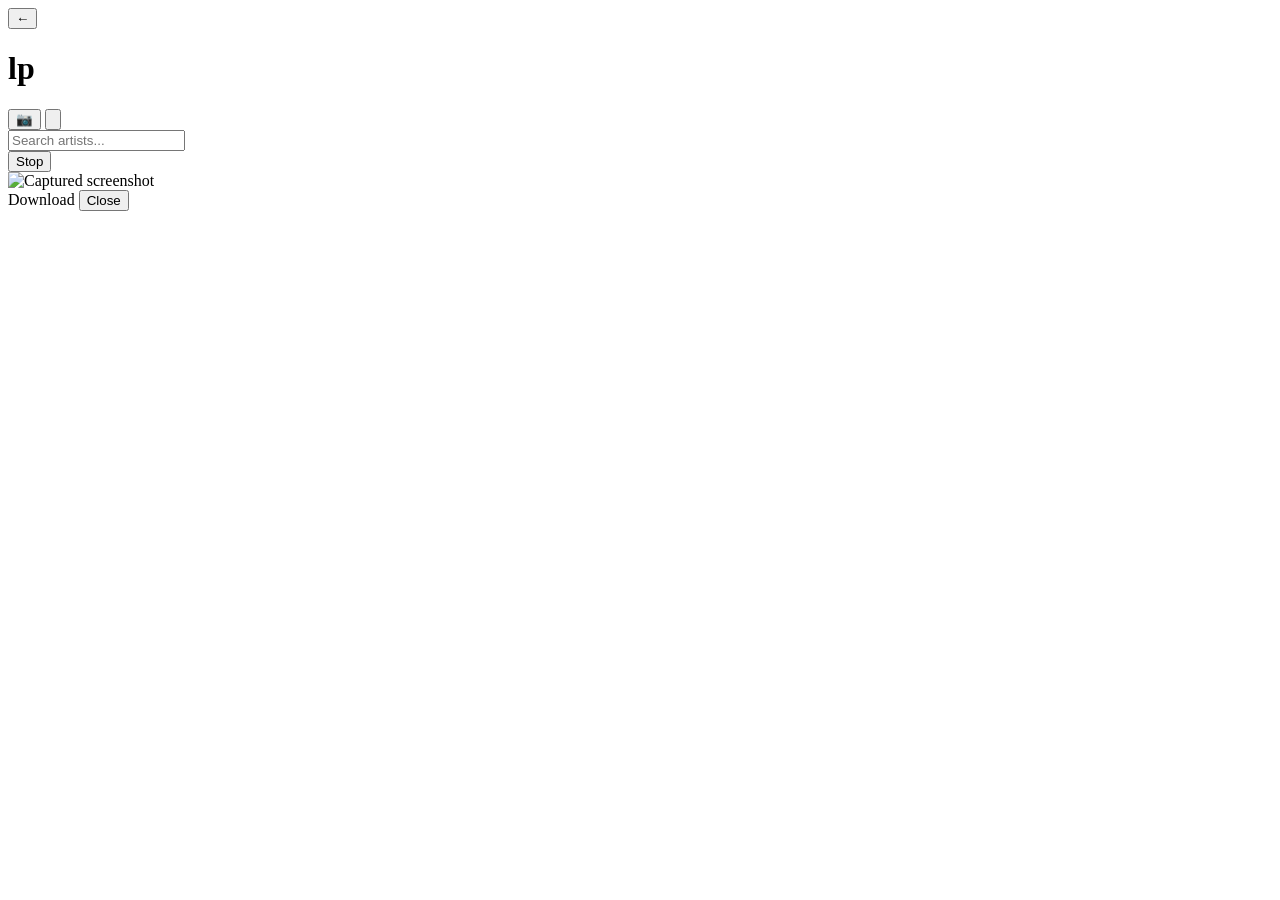
==== static/index.html @ 5d2f7556 "Improved vinyl appearance, new fractals, screenshot feature" ====
<!DOCTYPE html>
<html lang="en">
<head>
  <meta charset="UTF-8">
  <meta name="viewport" content="width=device-width, initial-scale=1.0, user-scalable=no">
  <title>lp</title>
  <link rel="stylesheet" href="/style.css">
</head>
<body>
  <header>
    <button id="back-btn" class="hidden" aria-label="Back">&larr;</button>
    <h1 id="header-title">lp</h1>
    <div class="header-spacer"></div>
    <button id="share-btn" aria-label="Share screenshot">&#x1F4F7;</button>
    <button id="vinyl-btn" aria-label="Vinyl style"><img src="/api/vinyl/preview/spiral-purple" alt=""></button>
  </header>

  <main id="content">
    <input id="search" type="text" placeholder="Search artists..." autocomplete="off">
    <div id="artist-grid" class="tile-grid view"></div>
    <div id="album-grid" class="tile-grid view hidden"></div>
  </main>

  <footer id="now-playing" class="hidden">
    <div id="np-info">
      <span id="np-track"></span>
      <span id="np-artist-album"></span>
    </div>
    <button id="np-stop">Stop</button>
  </footer>

  <div id="share-modal" class="hidden" role="dialog" aria-modal="true">
    <div id="share-modal-backdrop"></div>
    <div id="share-modal-content">
      <img id="share-modal-img" alt="Captured screenshot">
      <div id="share-modal-actions">
        <a id="share-modal-download" download>Download</a>
        <button id="share-modal-close">Close</button>
      </div>
    </div>
  </div>

  <script src="/app.js"></script>
</body>
</html>
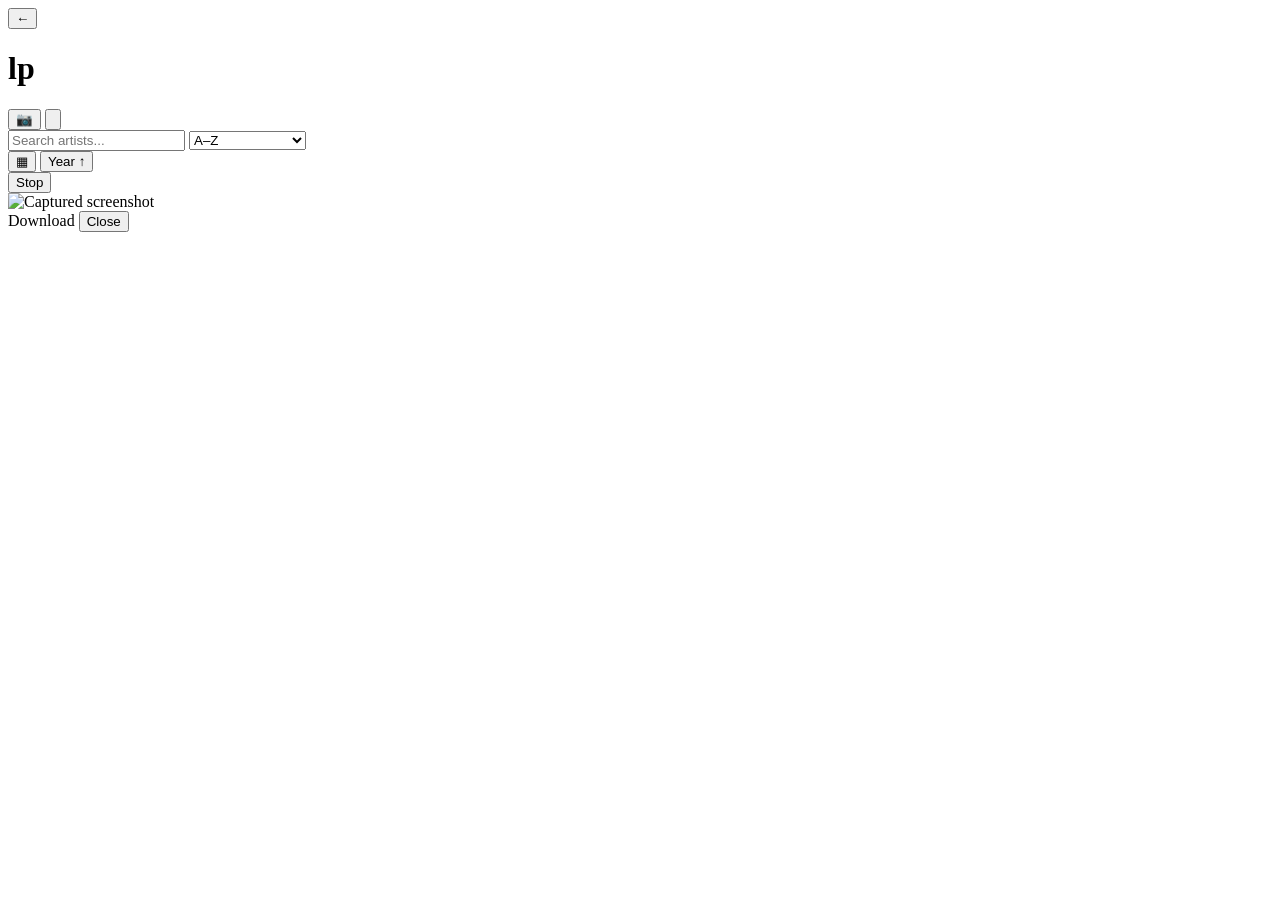
==== commit 539934c2: "Web UI + browsing: unified vinyl picker, label controls, thumbnails, sort, collage editor - Unified " ====
--- a/static/index.html
+++ b/static/index.html
@@ -16,8 +16,19 @@
   </header>
 
   <main id="content">
-    <input id="search" type="text" placeholder="Search artists..." autocomplete="off">
+    <div id="artist-controls">
+      <input id="search" type="text" placeholder="Search artists..." autocomplete="off">
+      <select id="sort">
+        <option value="alpha">A–Z</option>
+        <option value="recent">Recently played</option>
+        <option value="favorites">Favorites</option>
+      </select>
+    </div>
     <div id="artist-grid" class="tile-grid view"></div>
+    <div id="album-controls" class="hidden">
+      <button id="album-grid-select" aria-label="Choose grid covers" title="Choose grid covers">&#9638;</button>
+      <button id="album-sort" aria-label="Toggle year sort order">Year &uarr;</button>
+    </div>
     <div id="album-grid" class="tile-grid view hidden"></div>
   </main>
 
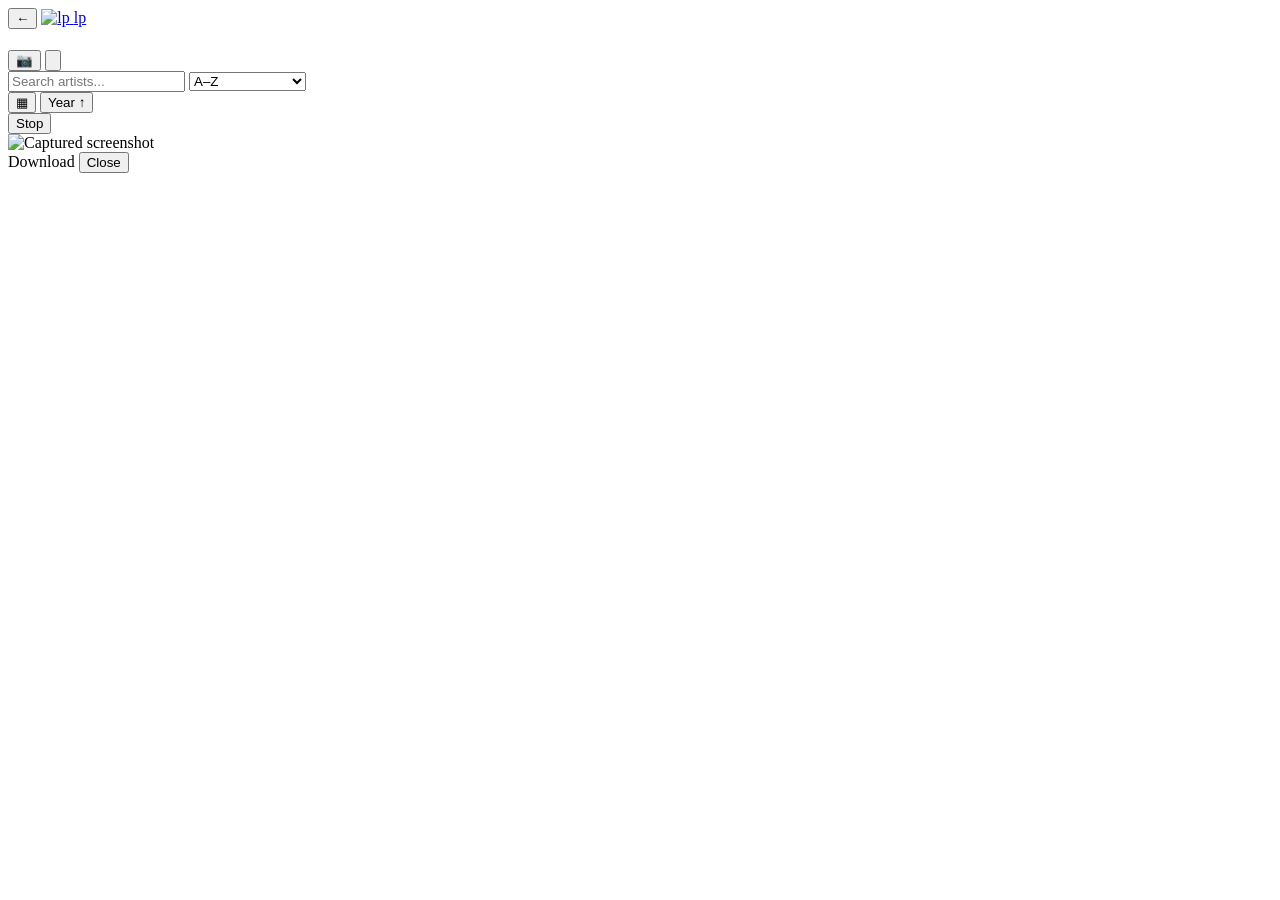
==== commit 2b5b1c25: "Web UI: release brand lockup + /api/version + cyan release vinyl icon Header now shows an lp brand l" ====
--- a/static/index.html
+++ b/static/index.html
@@ -9,7 +9,12 @@
 <body>
   <header>
     <button id="back-btn" class="hidden" aria-label="Back">&larr;</button>
-    <h1 id="header-title">lp</h1>
+    <a id="brand" href="https://github.com/dkoch84/lp/releases" target="_blank" rel="noopener" title="Release notes">
+      <img id="brand-icon" src="/release-karmanjakah.png" alt="lp">
+      <span id="brand-wordmark">lp</span>
+      <span id="brand-release"></span>
+    </a>
+    <h1 id="header-title" class="hidden"></h1>
     <div class="header-spacer"></div>
     <button id="share-btn" aria-label="Share screenshot">&#x1F4F7;</button>
     <button id="vinyl-btn" aria-label="Vinyl style"><img src="/api/vinyl/preview/spiral-purple" alt=""></button>
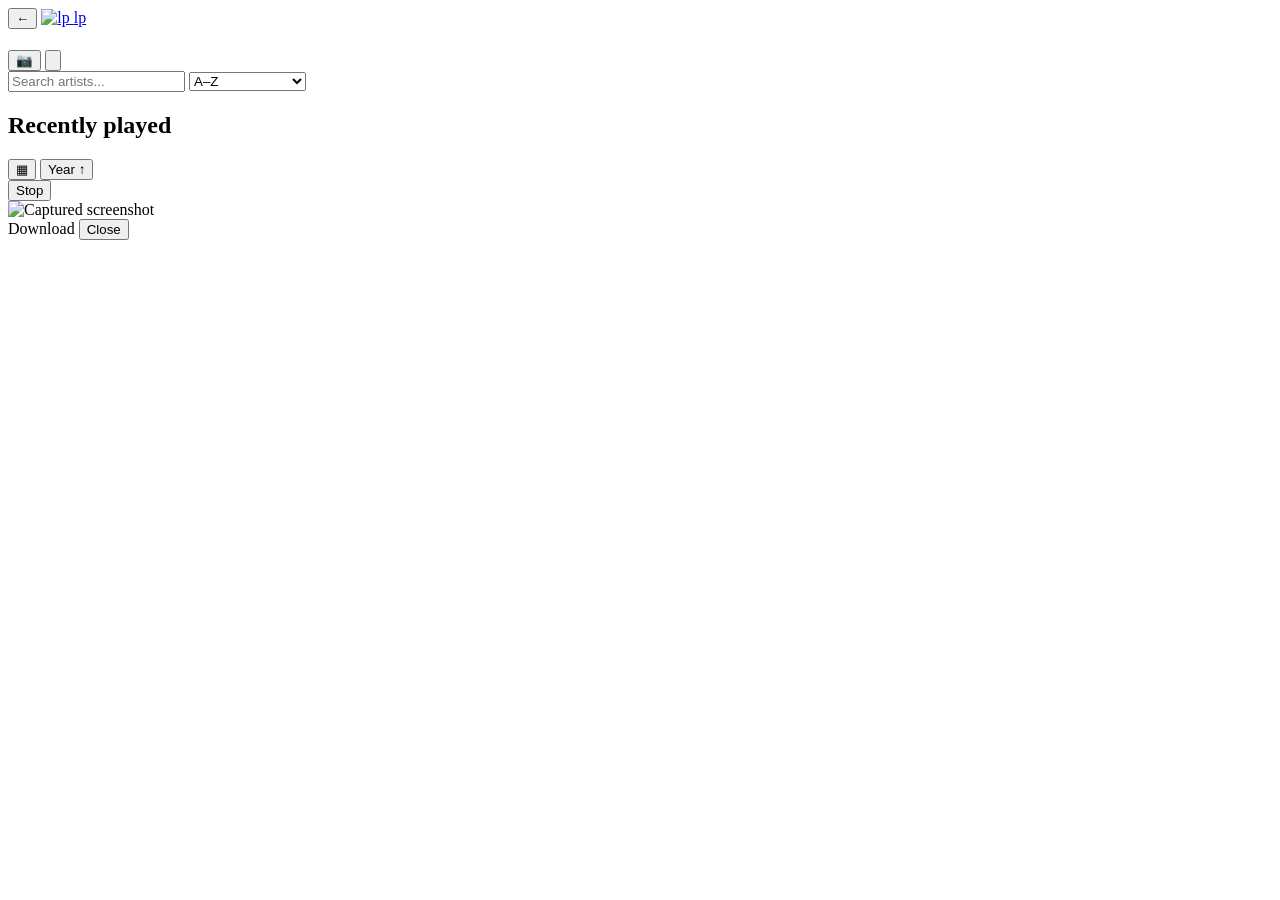
==== commit 8b8d10a0: "#510 Make a Recently Played section" ====
--- a/static/index.html
+++ b/static/index.html
@@ -29,6 +29,10 @@
         <option value="favorites">Favorites</option>
       </select>
     </div>
+    <section id="recent-section" class="hidden">
+      <h2 class="section-title">Recently played</h2>
+      <div id="recent-grid" class="tile-grid"></div>
+    </section>
     <div id="artist-grid" class="tile-grid view"></div>
     <div id="album-controls" class="hidden">
       <button id="album-grid-select" aria-label="Choose grid covers" title="Choose grid covers">&#9638;</button>
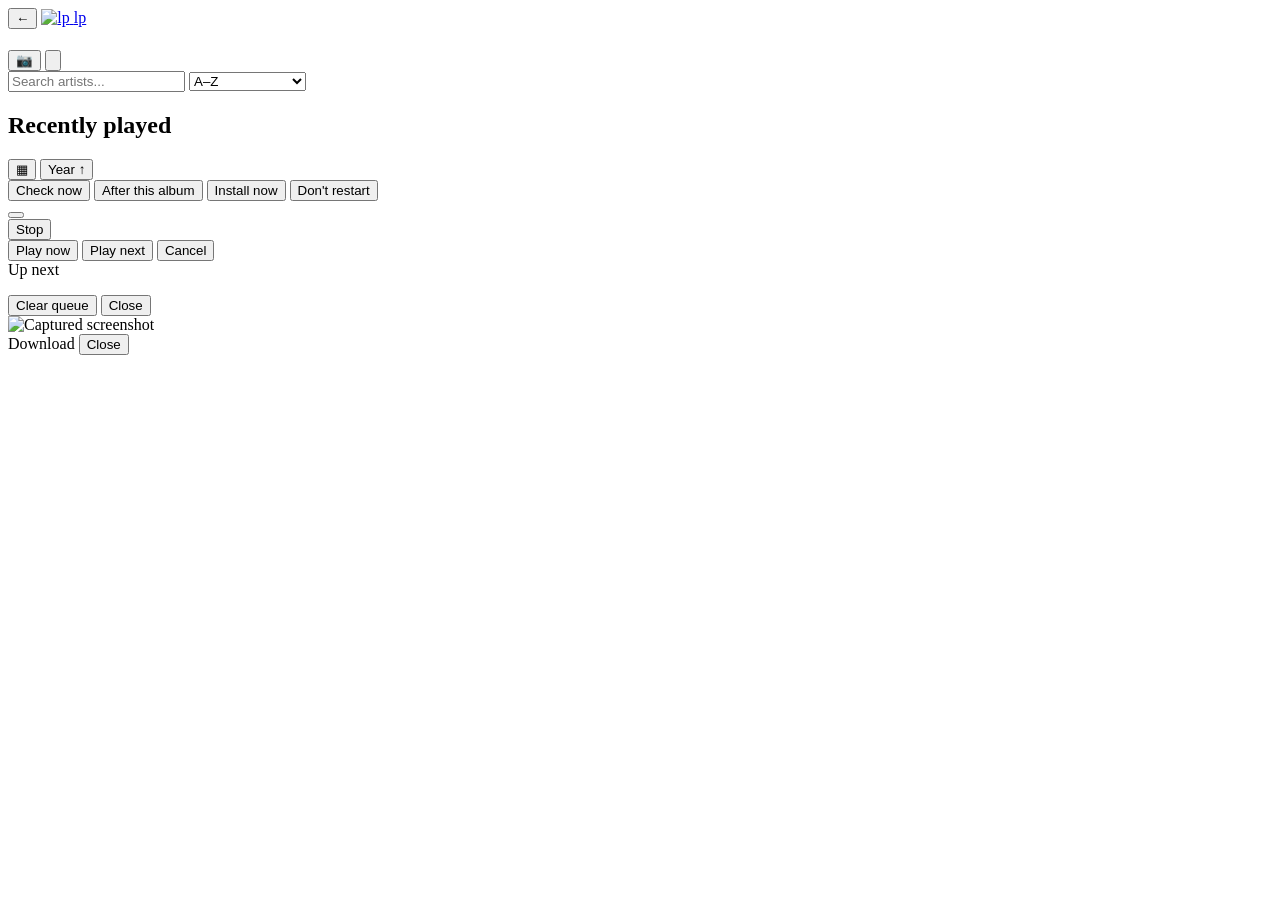
==== commit c15e007c: "Self-updating release installs, album videos, a queue, and a pinned footer Release install and updat" ====
--- a/static/index.html
+++ b/static/index.html
@@ -10,7 +10,7 @@
   <header>
     <button id="back-btn" class="hidden" aria-label="Back">&larr;</button>
     <a id="brand" href="https://github.com/dkoch84/lp/releases" target="_blank" rel="noopener" title="Release notes">
-      <img id="brand-icon" src="/release-karmanjakah.png" alt="lp">
+      <img id="brand-icon" src="/release-crucible-and-ruin.png" alt="lp">
       <span id="brand-wordmark">lp</span>
       <span id="brand-release"></span>
     </a>
@@ -41,13 +41,50 @@
     <div id="album-grid" class="tile-grid view hidden"></div>
   </main>
 
+  <div id="update-bar" class="hidden" role="status">
+    <div id="update-text"></div>
+    <div id="update-actions">
+      <button id="update-check">Check now</button>
+      <button id="update-idle" class="hidden">After this album</button>
+      <button id="update-now" class="hidden">Install now</button>
+      <button id="update-cancel" class="hidden">Don't restart</button>
+    </div>
+  </div>
+
   <footer id="now-playing" class="hidden">
     <div id="np-info">
       <span id="np-track"></span>
       <span id="np-artist-album"></span>
+      <button id="np-queue" class="hidden"></button>
     </div>
     <button id="np-stop">Stop</button>
   </footer>
+
+  <!-- Asked before a tap cuts off the record that is on -->
+  <div id="play-sheet" class="hidden" role="dialog" aria-modal="true">
+    <div id="play-sheet-backdrop"></div>
+    <div id="play-sheet-content">
+      <div id="play-sheet-title"></div>
+      <div id="play-sheet-buttons">
+        <button id="play-sheet-now">Play now</button>
+        <button id="play-sheet-next">Play next</button>
+        <button id="play-sheet-cancel" class="sheet-cancel">Cancel</button>
+      </div>
+    </div>
+  </div>
+
+  <!-- What is lined up after this record -->
+  <div id="queue-sheet" class="hidden" role="dialog" aria-modal="true">
+    <div id="queue-sheet-backdrop"></div>
+    <div id="queue-sheet-content">
+      <div id="queue-sheet-title">Up next</div>
+      <ol id="queue-sheet-list"></ol>
+      <div id="queue-sheet-buttons">
+        <button id="queue-sheet-clear">Clear queue</button>
+        <button id="queue-sheet-close" class="sheet-cancel">Close</button>
+      </div>
+    </div>
+  </div>
 
   <div id="share-modal" class="hidden" role="dialog" aria-modal="true">
     <div id="share-modal-backdrop"></div>
@@ -60,6 +97,14 @@
     </div>
   </div>
 
+  <div id="track-sheet" class="hidden" role="dialog" aria-modal="true">
+    <div id="track-sheet-backdrop"></div>
+    <div id="track-sheet-content">
+      <div id="track-sheet-title"></div>
+      <ol id="track-sheet-list"></ol>
+    </div>
+  </div>
+
   <script src="/app.js"></script>
 </body>
 </html>
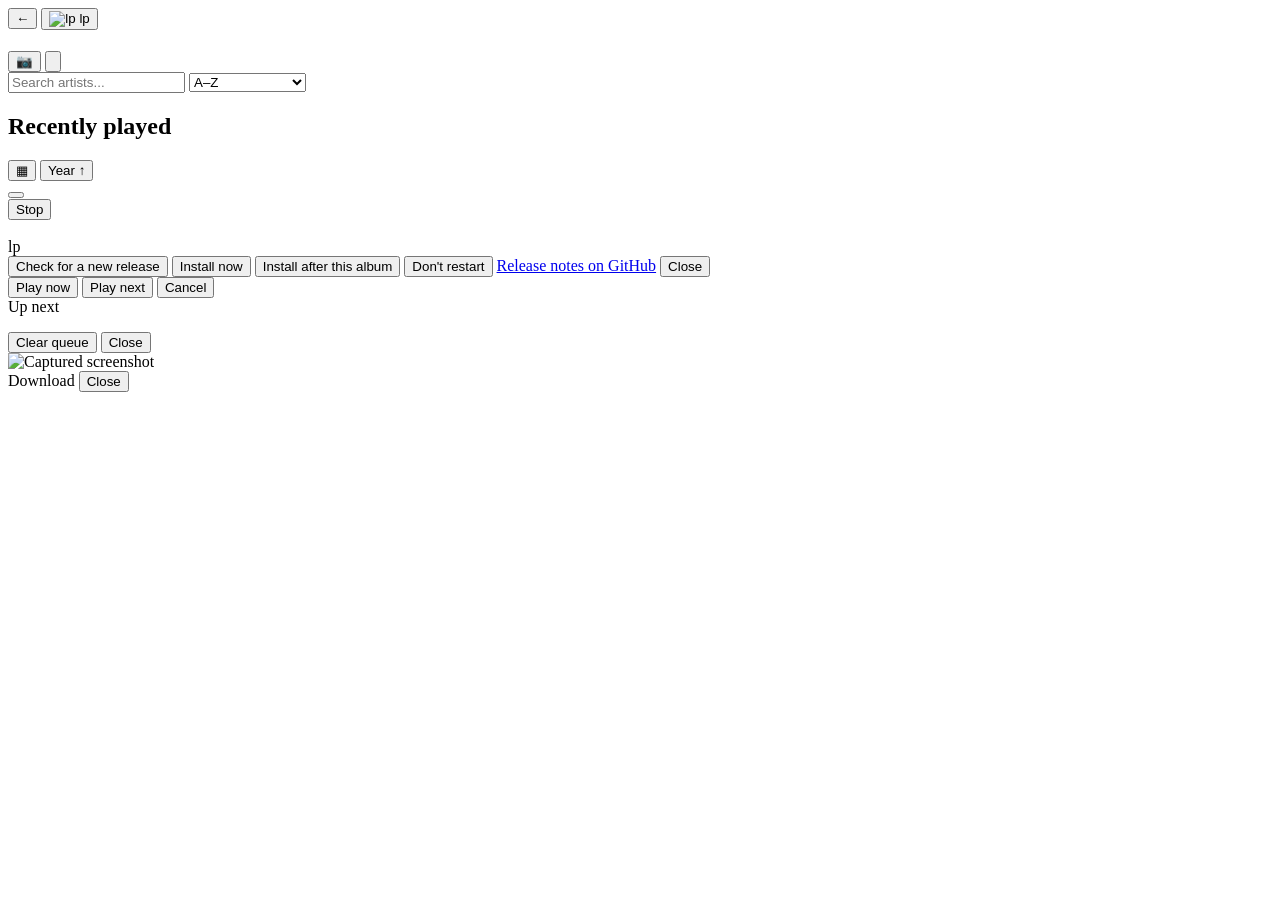
==== commit c045ec1f: "Release: Ruin The release pill in the header now opens a sheet instead of linking to GitHub: what is" ====
--- a/static/index.html
+++ b/static/index.html
@@ -9,11 +9,11 @@
 <body>
   <header>
     <button id="back-btn" class="hidden" aria-label="Back">&larr;</button>
-    <a id="brand" href="https://github.com/dkoch84/lp/releases" target="_blank" rel="noopener" title="Release notes">
+    <button id="brand" title="This release, and updates">
       <img id="brand-icon" src="/release-crucible-and-ruin.png" alt="lp">
       <span id="brand-wordmark">lp</span>
       <span id="brand-release"></span>
-    </a>
+    </button>
     <h1 id="header-title" class="hidden"></h1>
     <div class="header-spacer"></div>
     <button id="share-btn" aria-label="Share screenshot">&#x1F4F7;</button>
@@ -41,16 +41,6 @@
     <div id="album-grid" class="tile-grid view hidden"></div>
   </main>
 
-  <div id="update-bar" class="hidden" role="status">
-    <div id="update-text"></div>
-    <div id="update-actions">
-      <button id="update-check">Check now</button>
-      <button id="update-idle" class="hidden">After this album</button>
-      <button id="update-now" class="hidden">Install now</button>
-      <button id="update-cancel" class="hidden">Don't restart</button>
-    </div>
-  </div>
-
   <footer id="now-playing" class="hidden">
     <div id="np-info">
       <span id="np-track"></span>
@@ -59,6 +49,29 @@
     </div>
     <button id="np-stop">Stop</button>
   </footer>
+
+  <!-- The release pill opens this: what is installed, and updates -->
+  <div id="release-sheet" class="hidden" role="dialog" aria-modal="true">
+    <div id="release-sheet-backdrop"></div>
+    <div id="release-sheet-content">
+      <div id="release-sheet-head">
+        <img id="release-sheet-icon" src="/release-crucible-and-ruin.png" alt="">
+        <div>
+          <div id="release-sheet-title">lp</div>
+          <div id="release-sheet-describe"></div>
+        </div>
+      </div>
+      <div id="release-sheet-status"></div>
+      <div id="release-sheet-buttons">
+        <button id="update-check">Check for a new release</button>
+        <button id="update-now" class="hidden">Install now</button>
+        <button id="update-idle" class="hidden">Install after this album</button>
+        <button id="update-cancel" class="hidden">Don't restart</button>
+        <a id="release-sheet-notes" href="https://github.com/dkoch84/lp/releases" target="_blank" rel="noopener">Release notes on GitHub</a>
+        <button id="release-sheet-close" class="sheet-cancel">Close</button>
+      </div>
+    </div>
+  </div>
 
   <!-- Asked before a tap cuts off the record that is on -->
   <div id="play-sheet" class="hidden" role="dialog" aria-modal="true">
